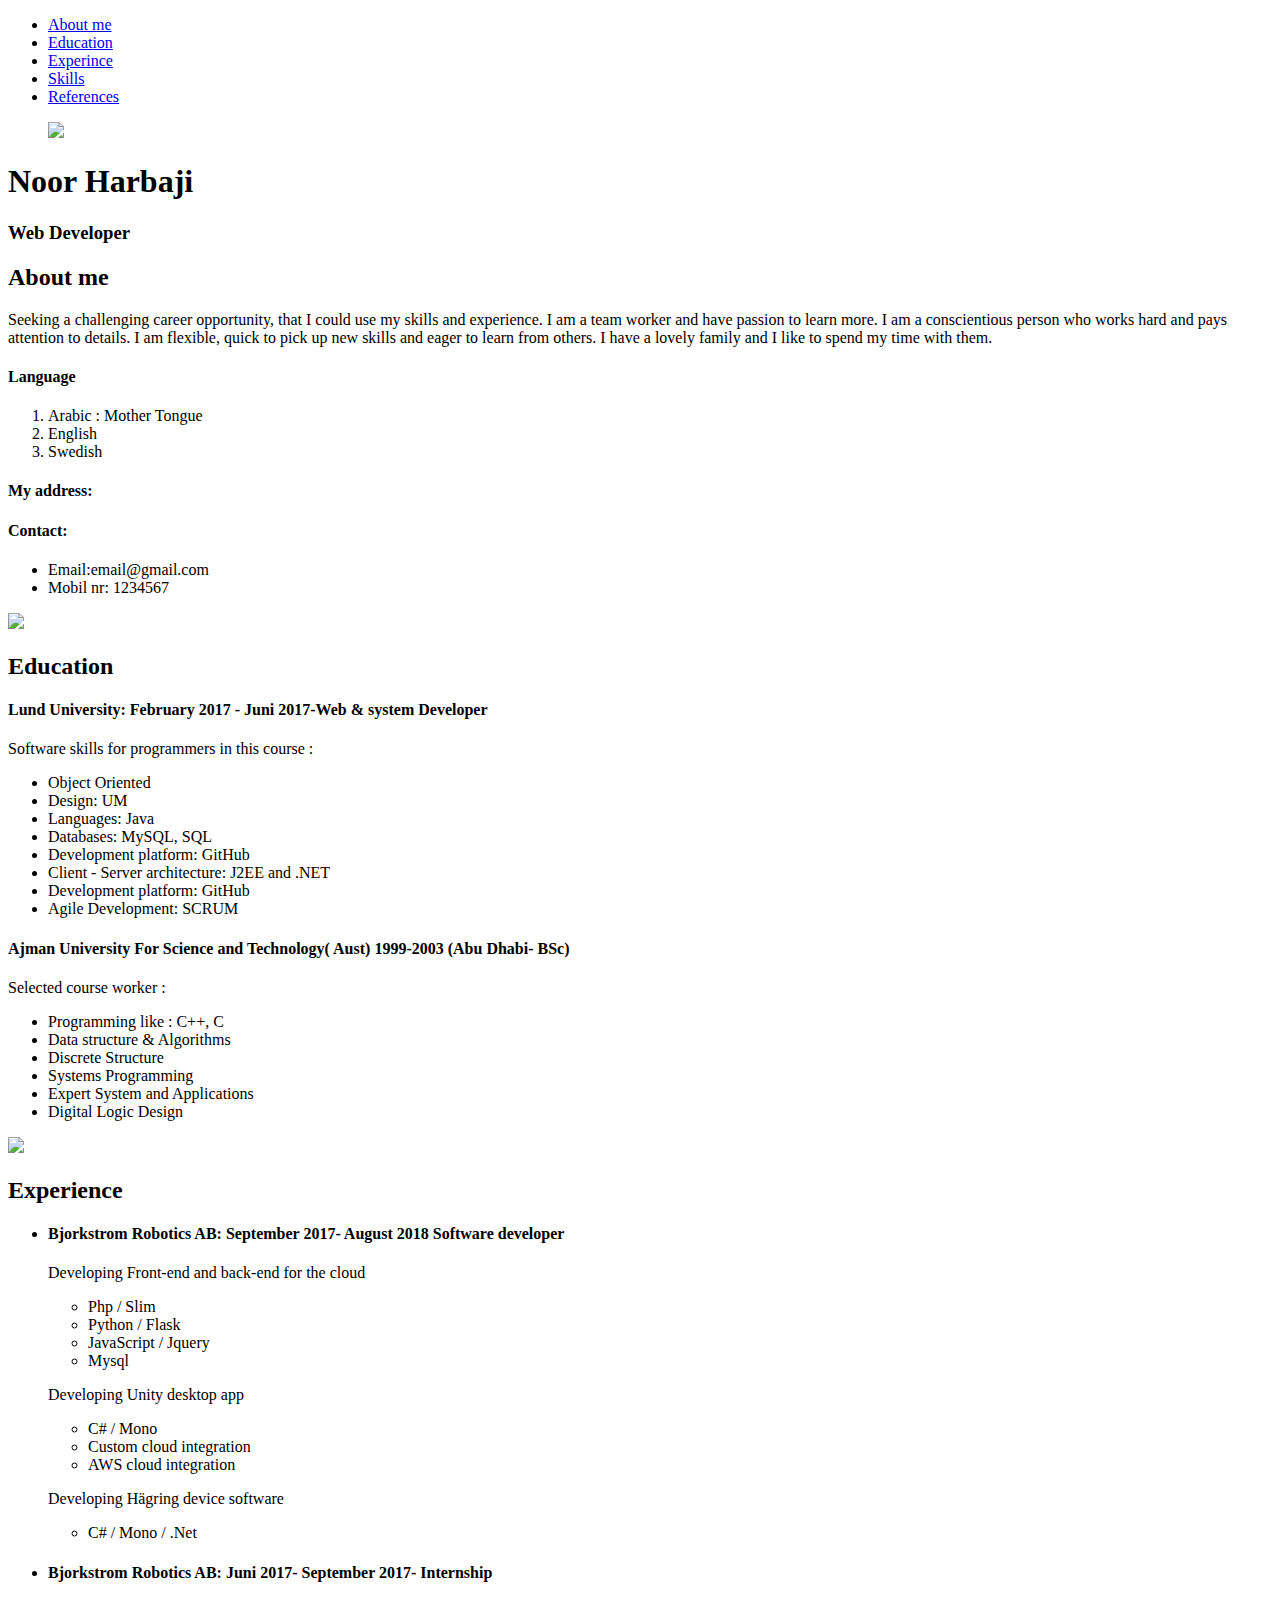
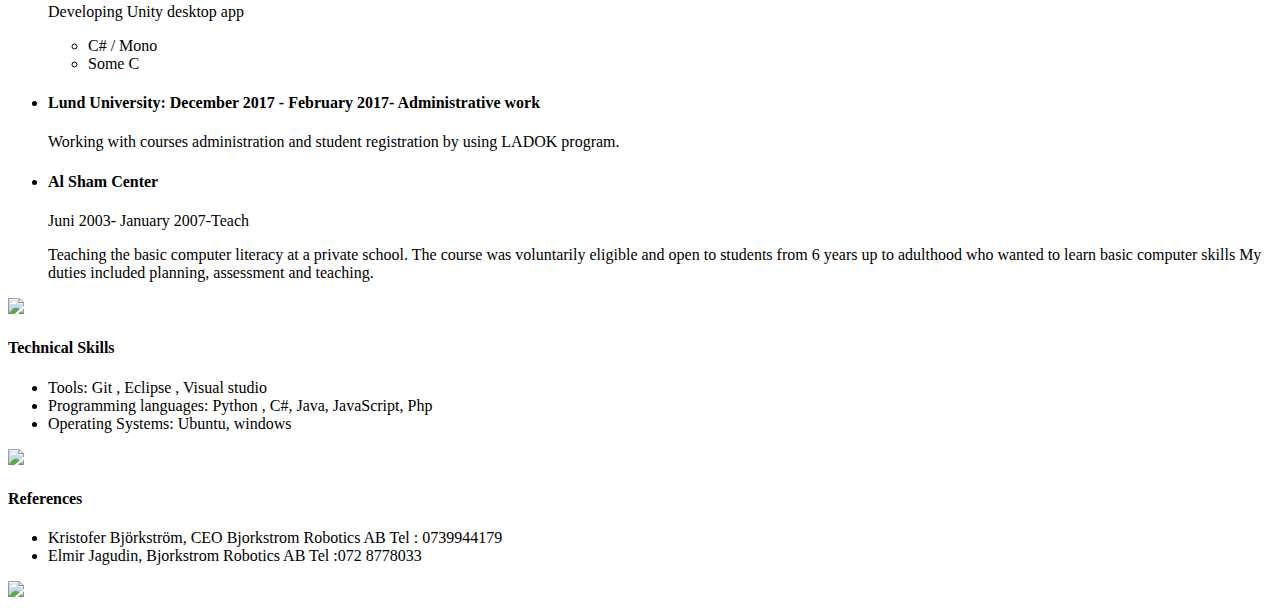
==== week01/index.html @ 3e4bbd38 "Make CV file" ====
<!DOCTYPE html>
<html>

 <head>
    <link type="text/css" rel="stylesheet" href="style.css"/>
	<link href="https://fonts.googleapis.com/css?family=Lobster" rel="stylesheet" type="text/css">
    <title>Noor Harbaji CV</title> 
 </head>
  
<body>

   <header class="shadow">
       <ul><a id="Top"></a>
	      <li class="nav"><a  class="textStyle" href="#aboutme">About me</a></li>
	      <li class="nav"><a  class="textStyle" href="#education">Education</a></li>
		  <li class="nav"><a  class="textStyle" href="#experince">Experince </a></li>
		  <li class="nav"><a  class="textStyle" href="#skills">Skills </a></li>
		  <li class="nav"><a  class="textStyle" href="#references">References</a></li>
	   </ul>
	   <figure><img class="photo" src="./personalPicture1.jpg" width="150px"></figure>
	   <div class="headerPosition">
	      <h1 >Noor Harbaji</h1>
	      <h3>Web Developer</h3>
	   </div>
   </header>
   
   <main>
       <section class="shadow">
	       <a id="aboutme"></a>
	       <h2>About me</h2>
		   <p>Seeking a challenging career opportunity, that  I could  use my skills and  experience.
		    I am a team worker and have passion to learn more. I am a conscientious person who works hard and pays attention to details.
		    I am flexible, quick to pick up new skills and eager to learn from others. I have a lovely family and I like to spend my time with them.
           </p>
		   <h4>Language</h4>
		       <ol>
		           <li>Arabic : Mother Tongue</li>
                   <li>English</li>
                   <li>Swedish</li>				   
			   </ol>
		   <h4>My address:</h4><p></p>
		   <h4>Contact:</h4>
		   <ul>
		      <li>Email:email@gmail.com</li>
			  <li>Mobil nr: 1234567</li>
			</ul>
			<div class="link">
			<a href="#Top"><img class="icon" src="Up.png" width=30px;></a></div>
	   </section>
       <section class="shadow">
	      <a id="education"></a>
	      <h2>Education</h2>
	      <h4>Lund University:  February 2017 - Juni 2017-Web & system Developer</h4>
		  <p>Software skills for programmers in this course :</p>
	      <ul>
		    <li>Object Oriented </li>
			<li>Design: UM</li>
			<li>Languages: Java</li>
			<li>Databases: MySQL, SQL</li>
			<li>Development platform: GitHub</li>
			<li>Client - Server architecture: J2EE and .NET</li>
			<li>Development platform: GitHub</li>
			<li>Agile Development: SCRUM</li>
		  </ul>
		  <h4>Ajman University For Science and Technology( Aust) 1999-2003 (Abu Dhabi- BSc)</h4>
		  <p>Selected course worker :</p>
		  <ul> 
		     <li>Programming like  : C++, C </li>
		     <li>Data structure &  Algorithms</li>
			 <li>Discrete Structure </li>
			 <li>Systems Programming</li>
			 <li>Expert System and  Applications</li>
			 <li>Digital Logic Design</li>  
          </ul>
		  <div class="link">
			<a href="#Top"><img class="icon" src="Up.png" width=30px;></a></div>
	    </section>
	    <section class="shadow" >
		   <a id="experince"></a>
	       <h2>Experience</h2>
		   <ul>
		      <li><h4>Bjorkstrom Robotics AB: September 2017- August 2018 Software developer</h4></li> 
		         <p>Developing  Front-end  and back-end for  the  cloud</p>
		         <ul>
		            <li>Php / Slim</li>
			        <li>Python / Flask</li>
			        <li>JavaScript / Jquery</li>
			        <li>Mysql</li>
		         </ul>
		         <p>Developing  Unity desktop app</p>
		        <ul>
		           <li>C# / Mono</li>
		           <li>Custom cloud integration</li>
		           <li>AWS cloud integration</li>
		        </ul>
		        <p>Developing Hägring device software</p>
		        <ul>
		           <li>C# / Mono / .Net </li>
		        </ul>
		      <li><h4>Bjorkstrom Robotics AB: Juni 2017- September 2017- Internship</h4></li>
		         <p>Developing  Unity desktop app</p>
		         <ul>
		           <li>C# / Mono</li>
		           <li>Some C</li>
		         </ul>
		      <li><h4>Lund University: December 2017 - February 2017- Administrative work</h4></li>
		         <p>Working  with courses administration and student registration by using   LADOK program.</p>
		      <li><h4>Al Sham Center</h4></li>
		         <p>Juni 2003- January 2007-Teach</p>
		         <p>Teaching the  basic computer literacy at a private school.
		            The course was voluntarily eligible and open to students from 6 years up to adulthood who wanted to learn basic computer skills
                    My duties included planning, assessment and teaching.</p>
		   </ul>
		   <div class="link">
			<a href="#Top"><img class="icon" src="Up.png" width=30px;></a></div>
	    </section>
		<section class="shadow">
		   <h4>Technical Skills</h4>
		   <a id="skills"></a>
		   <ul>
		      <li>Tools: Git ,  Eclipse , Visual studio</li>
			  <li>Programming languages: Python , C#,  Java, JavaScript, Php</li>
			  <li>Operating Systems: Ubuntu,  windows</li>
		   </ul>
		   <div class="link">
			<a href="#Top"><img class="icon" src="Up.png" width=30px;></a></div>
        </section>
		
		<section class="shadow">
		   <a id="references"></a>
		   <h4>References</h4>
		   <ul>
		      <li>Kristofer Björkström,  CEO Bjorkstrom Robotics  AB  Tel : 0739944179</li>
		      <li>Elmir Jagudin, Bjorkstrom Robotics AB  Tel :072 8778033</li>
		   </ul>
		   <div class="link">
			<a href="#Top"><img class="icon" src="Up.png" width=30px;></a></div>
		</section>		
   </main>
   
   <footer class="shadow">
      
   </footer>
   
 </body>

 </html>
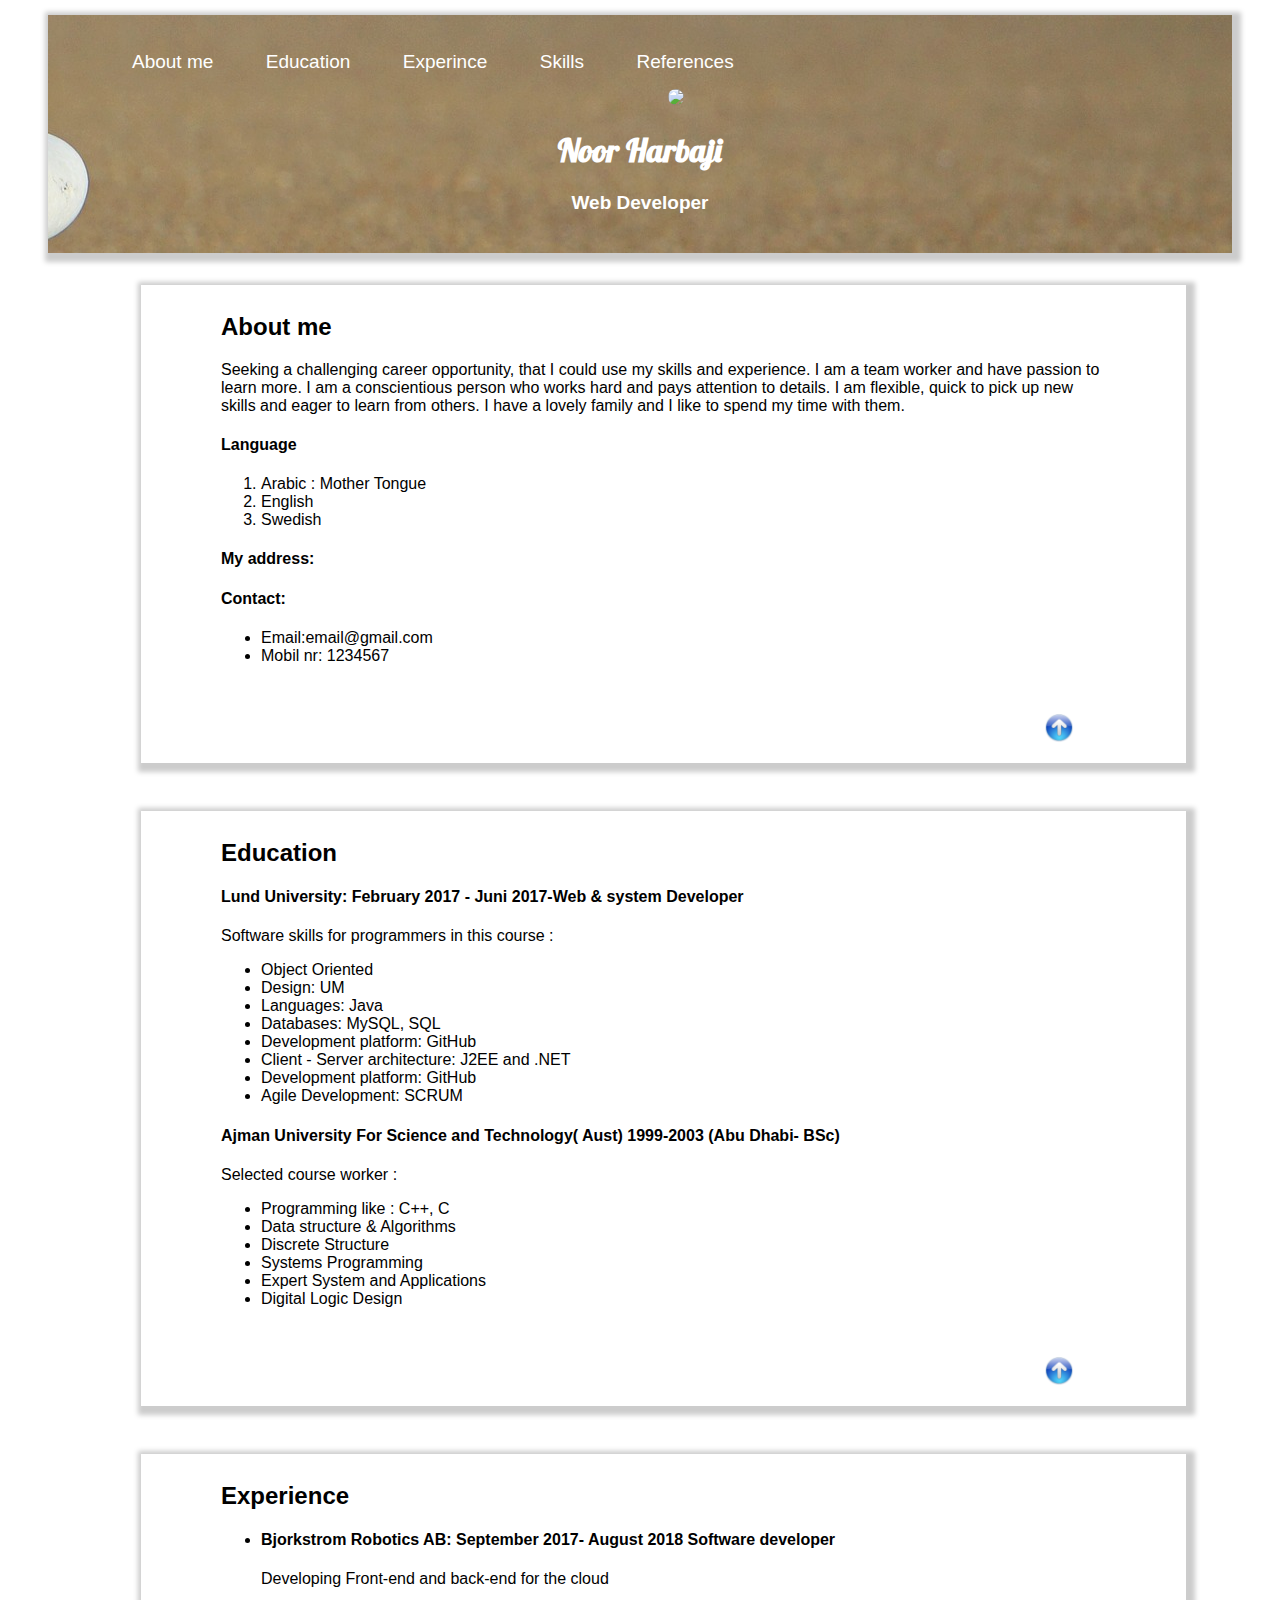
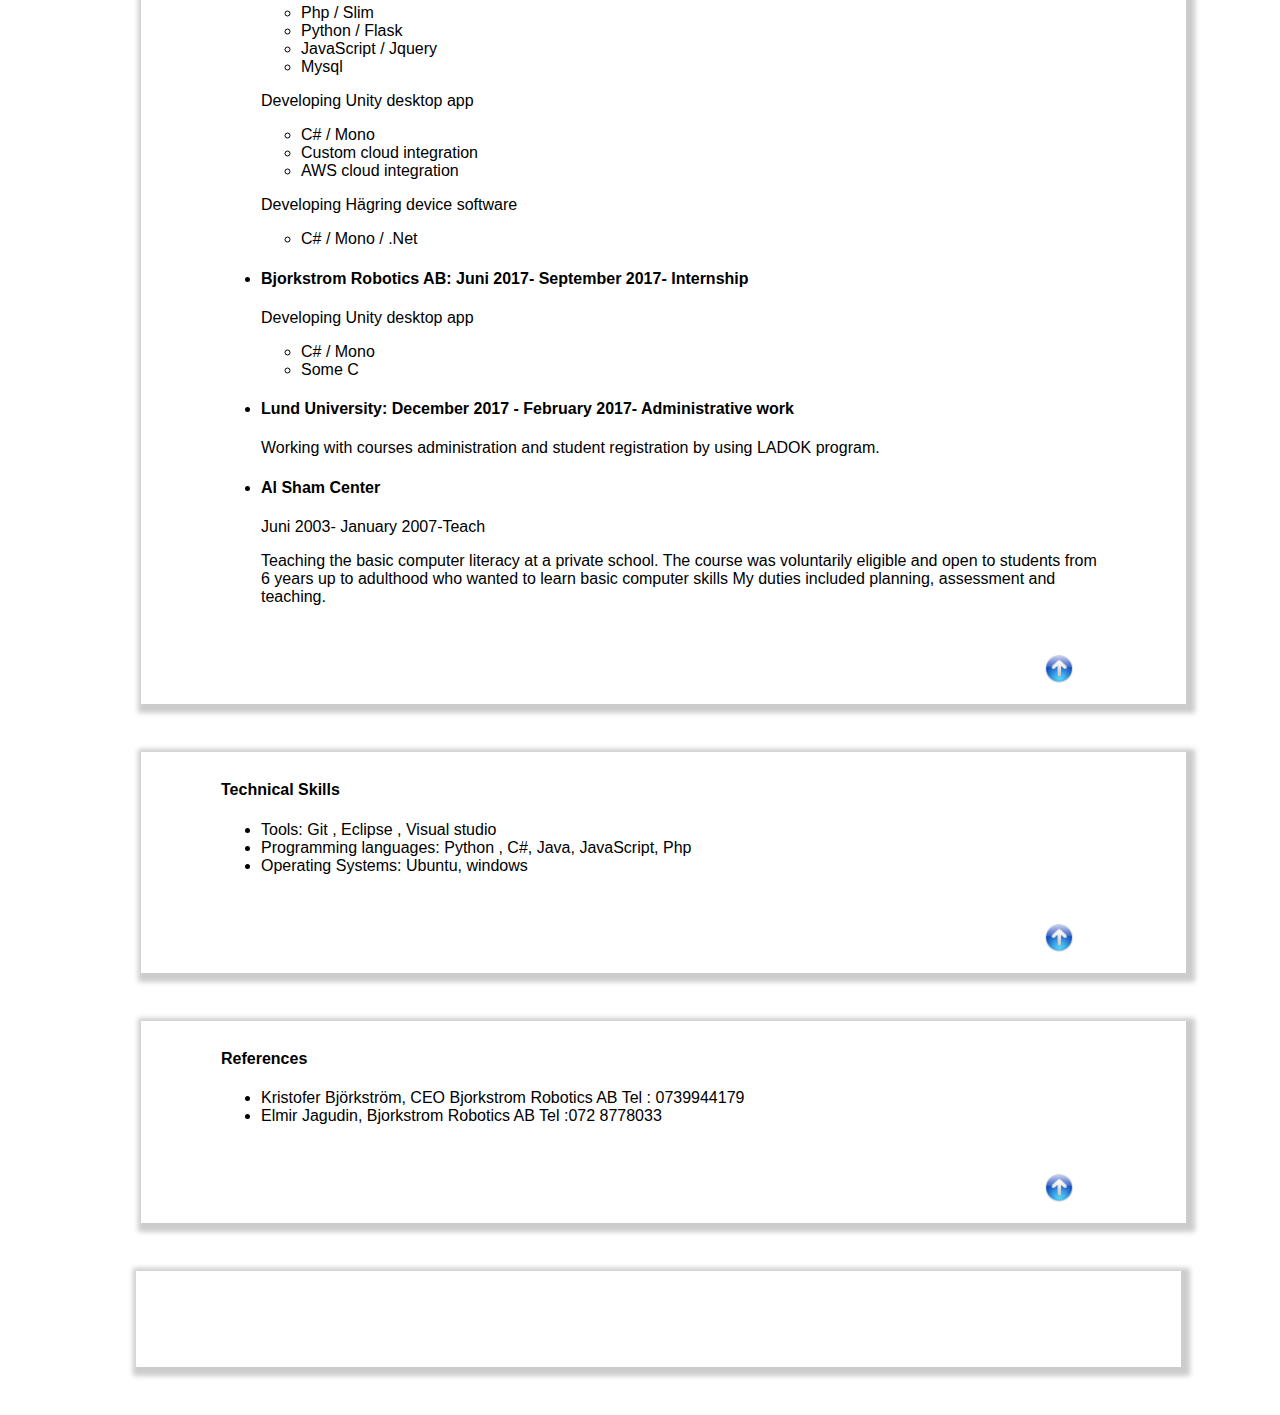
==== commit a7d47627: "Adjust code style" ====
--- a/week01/index.html
+++ b/week01/index.html
@@ -3,7 +3,7 @@
 
  <head>
     <link type="text/css" rel="stylesheet" href="style.css"/>
-	<link href="https://fonts.googleapis.com/css?family=Lobster" rel="stylesheet" type="text/css">
+    <link href="https://fonts.googleapis.com/css?family=Lobster" rel="stylesheet" type="text/css">
     <title>Noor Harbaji CV</title> 
  </head>
   
@@ -13,9 +13,9 @@
        <ul><a id="Top"></a>
 	      <li class="nav"><a  class="textStyle" href="#aboutme">About me</a></li>
 	      <li class="nav"><a  class="textStyle" href="#education">Education</a></li>
-		  <li class="nav"><a  class="textStyle" href="#experince">Experince </a></li>
-		  <li class="nav"><a  class="textStyle" href="#skills">Skills </a></li>
-		  <li class="nav"><a  class="textStyle" href="#references">References</a></li>
+	      <li class="nav"><a  class="textStyle" href="#experince">Experince </a></li>
+	      <li class="nav"><a  class="textStyle" href="#skills">Skills </a></li>
+	      <li class="nav"><a  class="textStyle" href="#references">References</a></li>
 	   </ul>
 	   <figure><img class="photo" src="./personalPicture1.jpg" width="150px"></figure>
 	   <div class="headerPosition">
@@ -51,7 +51,7 @@
 	      <a id="education"></a>
 	      <h2>Education</h2>
 	      <h4>Lund University:  February 2017 - Juni 2017-Web & system Developer</h4>
-		  <p>Software skills for programmers in this course :</p>
+	      <p>Software skills for programmers in this course :</p>
 	      <ul>
 		    <li>Object Oriented </li>
 			<li>Design: UM</li>
@@ -67,27 +67,27 @@
 		  <ul> 
 		     <li>Programming like  : C++, C </li>
 		     <li>Data structure &  Algorithms</li>
-			 <li>Discrete Structure </li>
-			 <li>Systems Programming</li>
-			 <li>Expert System and  Applications</li>
-			 <li>Digital Logic Design</li>  
-          </ul>
+		     <li>Discrete Structure </li>
+		     <li>Systems Programming</li>
+		     <li>Expert System and  Applications</li>
+		     <li>Digital Logic Design</li>  
+                  </ul>
 		  <div class="link">
 			<a href="#Top"><img class="icon" src="Up.png" width=30px;></a></div>
 	    </section>
 	    <section class="shadow" >
 		   <a id="experince"></a>
-	       <h2>Experience</h2>
+	           <h2>Experience</h2>
 		   <ul>
 		      <li><h4>Bjorkstrom Robotics AB: September 2017- August 2018 Software developer</h4></li> 
-		         <p>Developing  Front-end  and back-end for  the  cloud</p>
-		         <ul>
+		       <p>Developing  Front-end  and back-end for  the  cloud</p>
+		        <ul>
 		            <li>Php / Slim</li>
 			        <li>Python / Flask</li>
 			        <li>JavaScript / Jquery</li>
 			        <li>Mysql</li>
-		         </ul>
-		         <p>Developing  Unity desktop app</p>
+		        </ul>
+		        <p>Developing  Unity desktop app</p>
 		        <ul>
 		           <li>C# / Mono</li>
 		           <li>Custom cloud integration</li>
@@ -97,7 +97,7 @@
 		        <ul>
 		           <li>C# / Mono / .Net </li>
 		        </ul>
-		      <li><h4>Bjorkstrom Robotics AB: Juni 2017- September 2017- Internship</h4></li>
+		         <li><h4>Bjorkstrom Robotics AB: Juni 2017- September 2017- Internship</h4></li>
 		         <p>Developing  Unity desktop app</p>
 		         <ul>
 		           <li>C# / Mono</li>
@@ -119,8 +119,8 @@
 		   <a id="skills"></a>
 		   <ul>
 		      <li>Tools: Git ,  Eclipse , Visual studio</li>
-			  <li>Programming languages: Python , C#,  Java, JavaScript, Php</li>
-			  <li>Operating Systems: Ubuntu,  windows</li>
+		      <li>Programming languages: Python , C#,  Java, JavaScript, Php</li>
+		      <li>Operating Systems: Ubuntu,  windows</li>
 		   </ul>
 		   <div class="link">
 			<a href="#Top"><img class="icon" src="Up.png" width=30px;></a></div>
@@ -144,4 +144,4 @@
    
  </body>
 
- </html>+ </html>
--- a/week01/style.css
+++ b/week01/style.css
@@ -0,0 +1,94 @@
+		:root{
+		    --font-color: #FFF;
+		}
+	    body{
+		  font-family: "Arial"; 
+		}
+		
+		header {
+		   display: block;
+		   width: initial;                             
+		   padding: 20px;
+	       margin:15px 40px 20px 40px;
+		   color: var(--font-color);
+	       /*color: wheat; */
+		   background-image: url(beach-15712_1920.jpg);
+		   background-position: right;
+		}
+		
+		a {
+	       color: var(--font-color);
+	       text-decoration:none;
+        }
+		
+		a:hover {
+           font-weight: bold;
+        }
+		
+		main {
+		   padding-left:5px;
+           height: auto;
+           width: 100%;
+        }
+		
+		h1{
+		   font-family: Lobster, monospace;
+		}
+		
+		.photo{
+            border-radius: 80%;
+		}
+		
+		figure{
+		   padding-left: 35rem;
+		}
+		
+		.nav{
+		    display: inline-block;
+		    margin: 0px 1.5rem 0px 1.5rem; 
+		}
+		
+		.icon{
+		   float: right;
+		}
+		
+		.link{
+		   display: block;
+		   padding: 2rem;
+		   margin-bottom: 10px;
+		}
+		
+		.headerPosition{
+		   text-align: center;
+		}
+		.shadow {
+            -moz-box-shadow:    3px 3px 5px 6px #ccc;
+            -webkit-box-shadow: 3px 3px 5px 6px #ccc;
+            box-shadow:         3px 3px 5px 6px #ccc;
+        }
+		
+		section{
+		    display: block;
+			width: 70%;
+			margin: 2rem 5rem 3rem 8rem;
+			padding: 0.5rem 5rem 0.5rem 5rem;
+			
+		}
+		
+		.textStyle{
+		    margin-left: 20px 10px 0px 10px;
+			color: inherit;
+			font-size: 19px;
+		}
+		
+		div > h3{
+			font-size: 19px;
+		}
+		footer {
+           display: block;
+           background: #FFF;
+           width: 70%;
+		   height: 80px;
+		   margin: 2rem 5rem 3rem 8rem;
+		   padding: 0.5rem 5rem 0.5rem 5rem;
+        }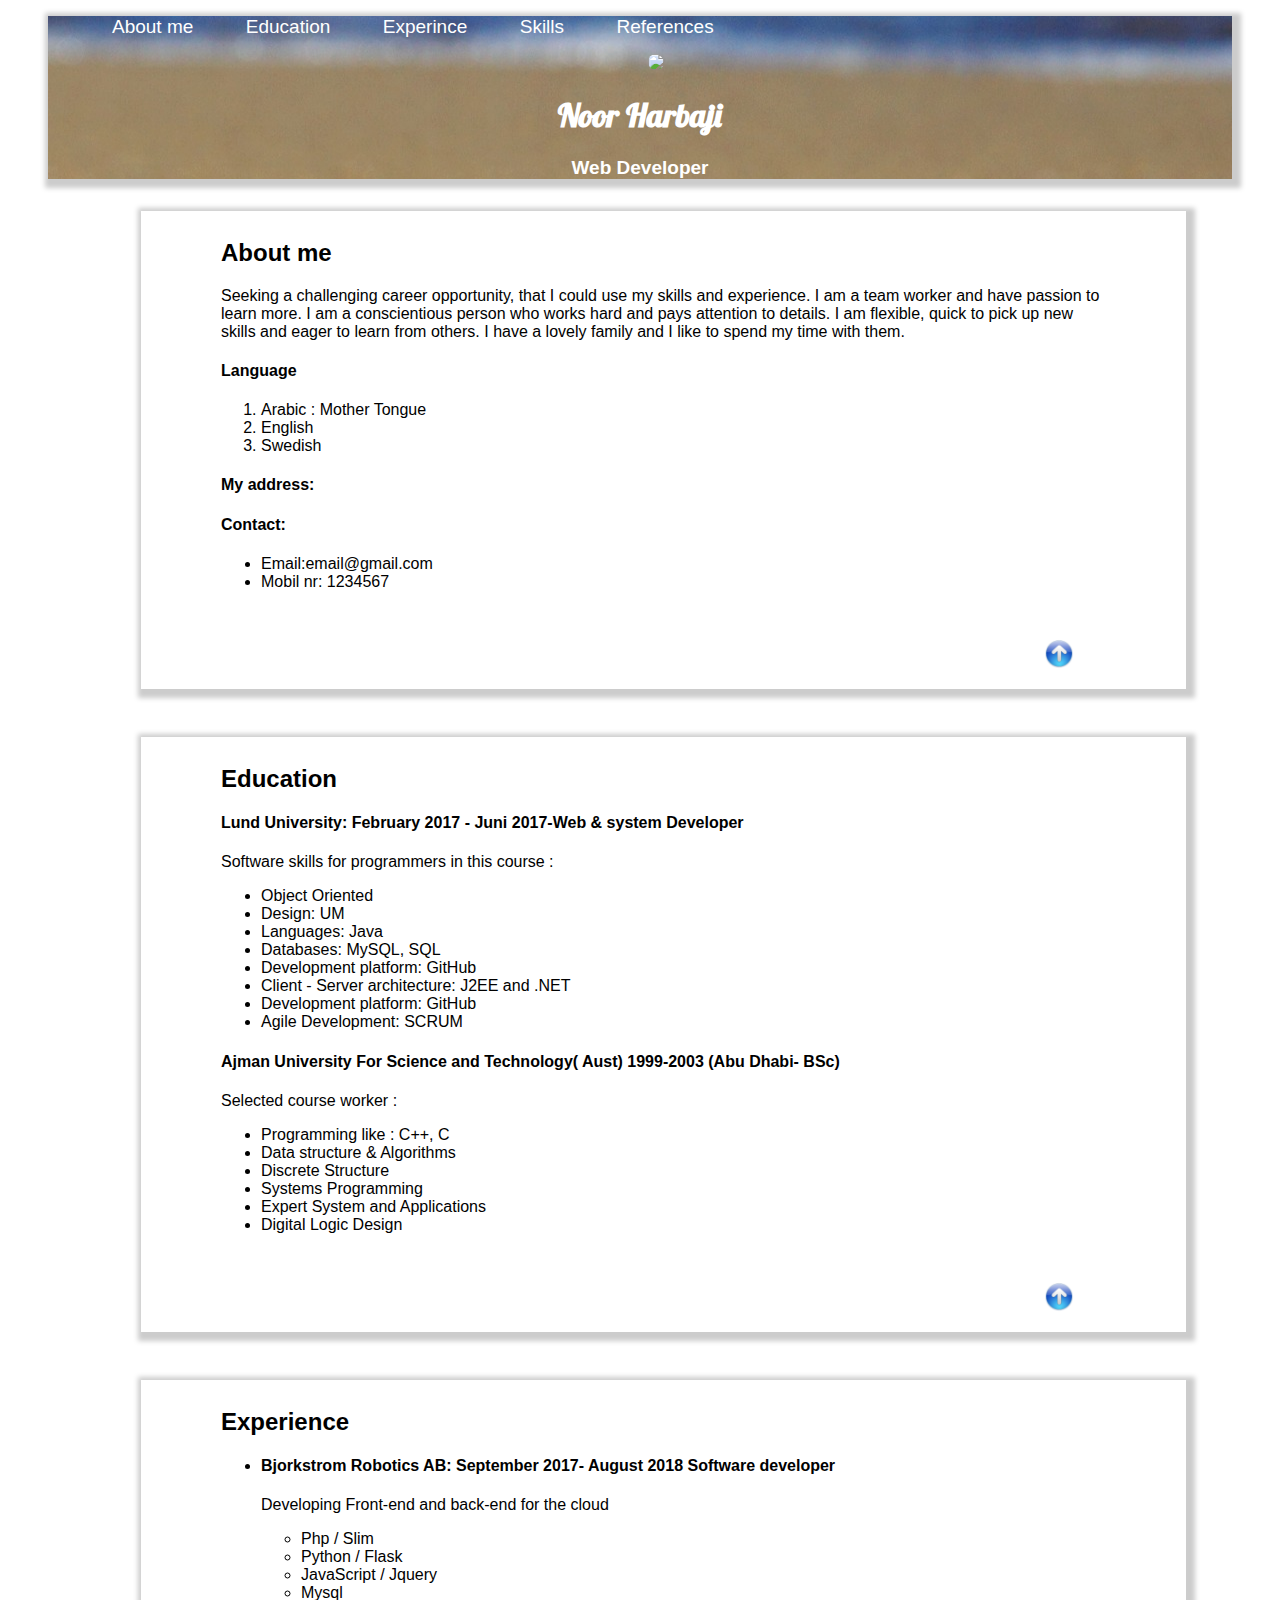
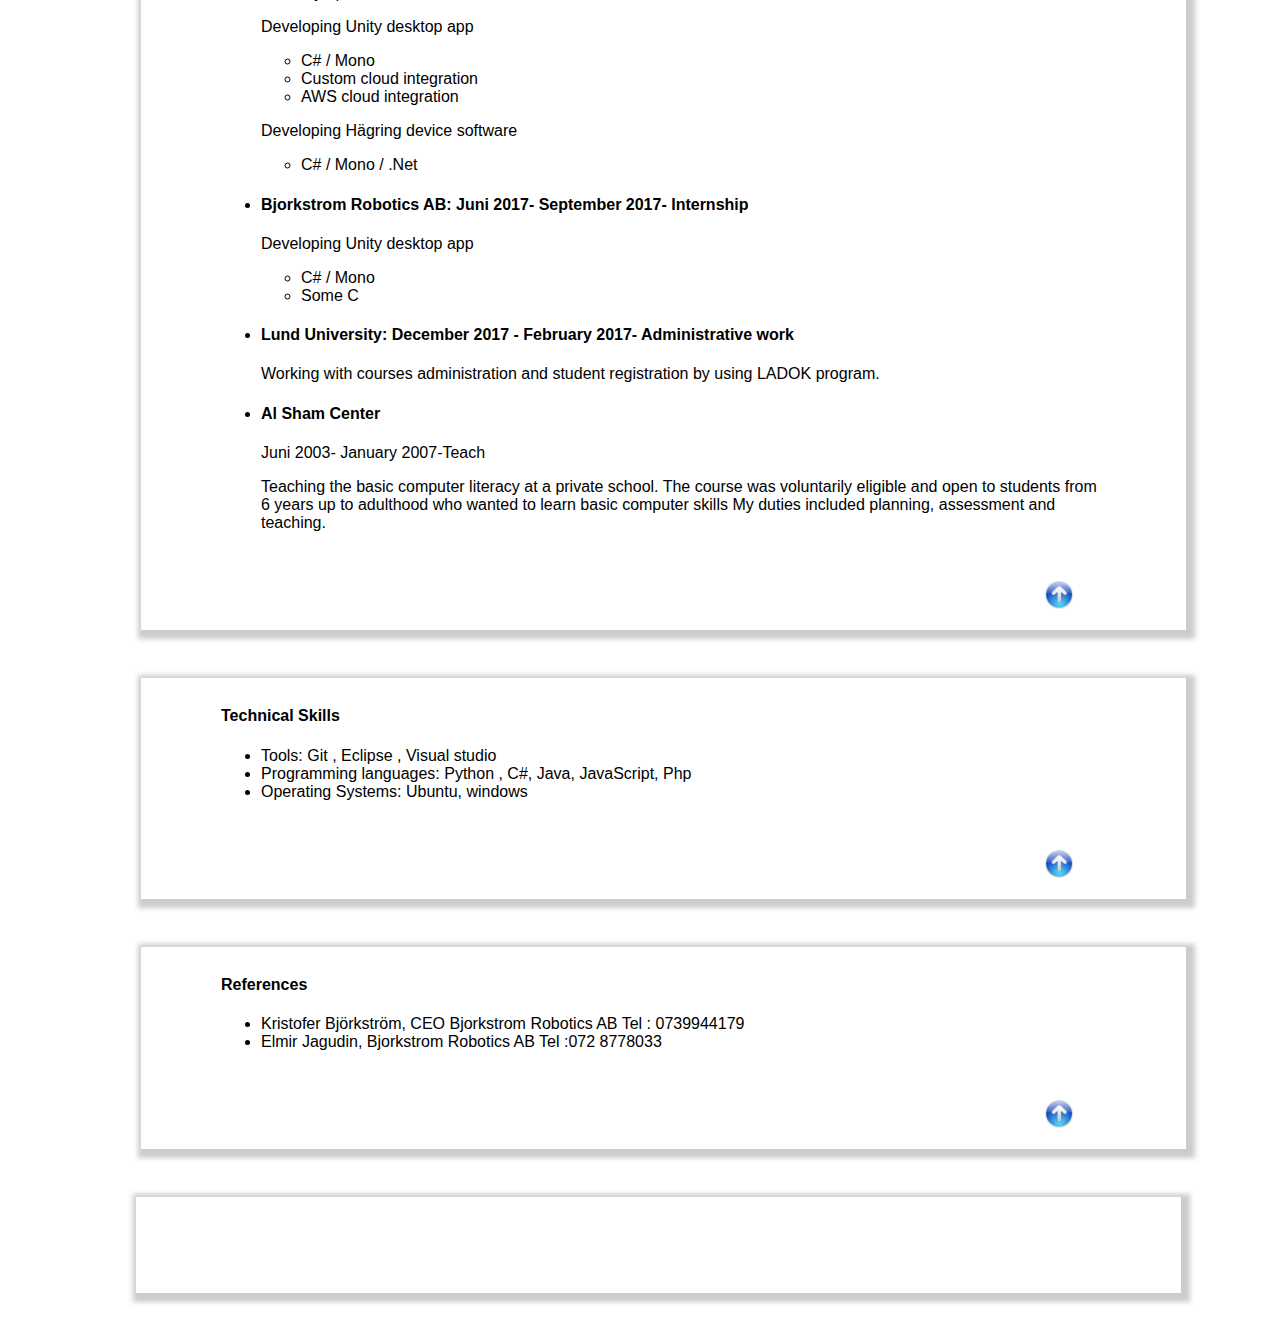
==== commit 79f51b49: "re add index file" ====
--- a/week01/index.html
+++ b/week01/index.html
@@ -4,6 +4,7 @@
  <head>
     <link type="text/css" rel="stylesheet" href="style.css"/>
     <link href="https://fonts.googleapis.com/css?family=Lobster" rel="stylesheet" type="text/css">
+
     <title>Noor Harbaji CV</title> 
  </head>
   
--- a/week01/style.css
+++ b/week01/style.css
@@ -8,12 +8,12 @@
 		header {
 		   display: block;
 		   width: initial;                             
-		   padding: 20px;
+		   padding: padding: 7px 20px 5px 5px;
 	       margin:15px 40px 20px 40px;
 		   color: var(--font-color);
 	       /*color: wheat; */
 		   background-image: url(beach-15712_1920.jpg);
-		   background-position: right;
+		   background-position: 50% 40%;
 		}
 		
 		a {
